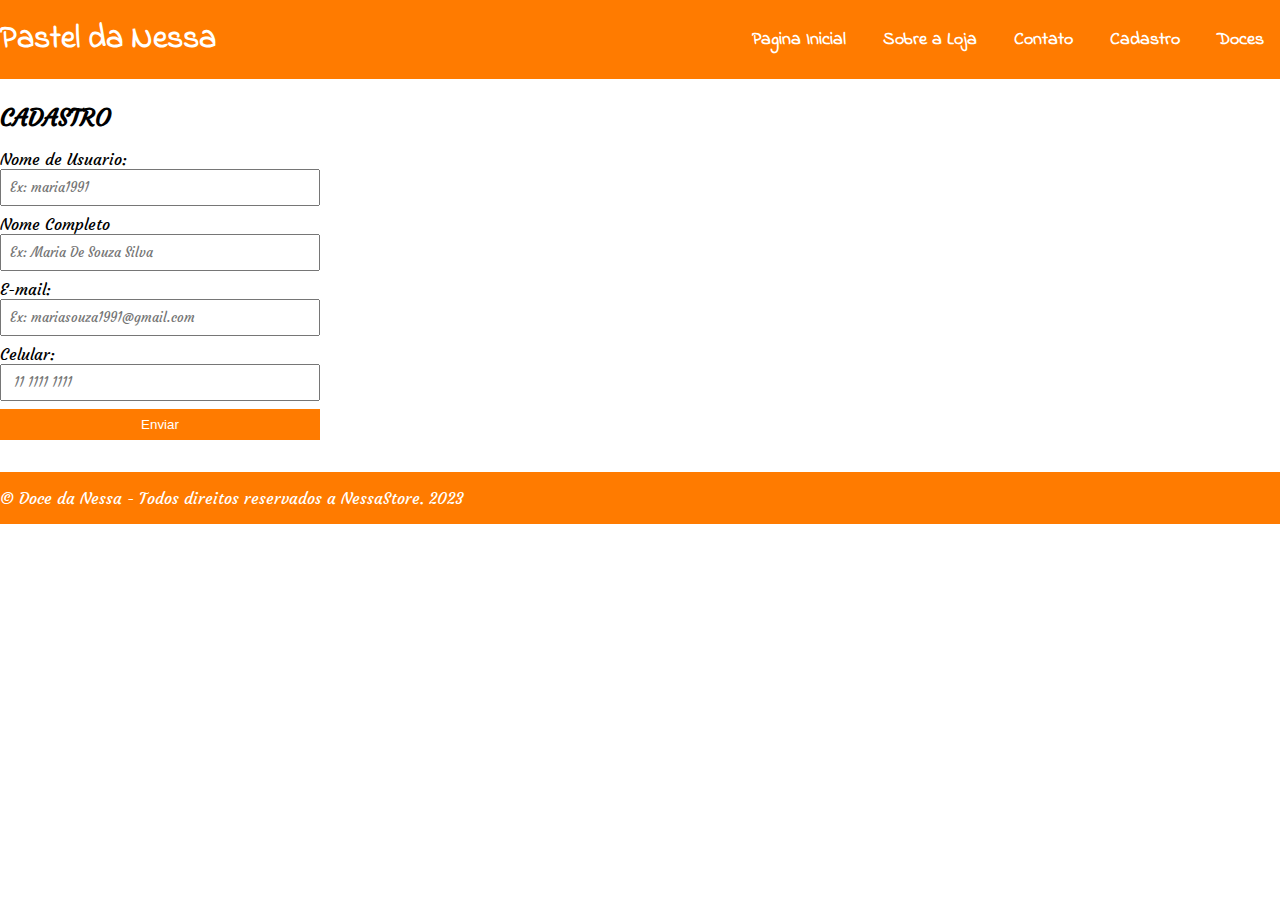
==== cadastro.html @ f94db975 "Adicionando Paginas Cadastro, Doces." ====
<!DOCTYPE html>
<html lang="pt-br">
<head>
    <meta charset="UTF-8">
    <meta http-equiv="X-UA-Compatible" content="IE=edge">
    <meta name="viewport" content="width=device-width, initial-scale=1.0">
    <title>Docinho da Vanessa</title>
    <link rel="stylesheet" href="./main.css" >
    <link rel="preconnect" href="https://fonts.googleapis.com">
    <link rel="preconnect" href="https://fonts.gstatic.com" crossorigin>
    <link href="https://fonts.googleapis.com/css2?family=Courgette&family=Indie+Flower&display=swap" rel="stylesheet">
</head>
<body>
    <header>
        <div class="container" >
            <h1>Pastel da Nessa</h1>
            <nav>
                <li>
                    <a href="./index.html">Pagina Inicial</a>
                </li>
                <li>
                    <a href="./index.html#about" >Sobre a Loja  </a>
                </li>
                <li>
                    <a href="./index.html#contact" > Contato </a>
                </li>
                <li>
                    <a href="./cadastro.html">Cadastro</a>
                </li>
                <li>
                    <a href="./doces.html"> Doces</a>
                </li>
            </nav>
        </div>
    </header>
    <section class="container">
        <h2> CADASTRO </h2>
        <div >
            <form>
            <label for="text">Nome de Usuario:</label>
            <input type="text" placeholder="Ex: maria1991">

            <label for="text" >Nome Completo</label>
            <input type="text" placeholder="Ex: Maria De Souza Silva">

            <label for="email" >E-mail:</label>
            <input type="email" placeholder="Ex: mariasouza1991@gmail.com">
            
            <label for="tel" >Celular:</label>
            <input type="tel" placeholder=" 11 1111 1111" >
            <button type="submit" >Enviar</button>
            </form>
        </div>
    </section>

    <footer>
        <div class="container">
            <p>
                &copy; Doce da Nessa - Todos direitos reservados a NessaStore. 2023
            </p>
        </div>
    </footer>

    </body>
    </html>
---- main.css ----
��*   {  
         m a r g i n :   0 ;  
         p a d d i n g :   0 ;  
         b o x - s i z i n g :   b o r d e r - b o x ;  
 }  
  
 h e a d e r   {  
         p a d d i n g :   1 6 p x   0 ;  
         b a c k g r o u n d - c o l o r :     r g b ( 2 5 5 ,   1 2 3 ,   0 ) ;  
         c o l o r :   # f f f ;  
  
 }  
  
 h e a d e r ,  
 s e c t i o n   . c o n t a i n e r   h 2 ,  
 . c o n t a c t - m e t o d s  
 {  
         f o n t - w e i g h t :   n o r m a l ;  
         f o n t - f a m i l y :   ' I n d i e   F l o w e r ' ,   c u r s i v e ;  
         f o n t - w e i g h t :   b o l d ;  
 }  
  
 s e c t i o n   . c o n t a i n e r   p   {  
          
         f o n t - f a m i l y :   ' C o u r g e t t e ' ,   c u r s i v e ;  
 }  
  
 b o d y ,   i n p u t ,   t e x t a r e a   {  
         f o n t - f a m i l y :   ' C o u r g e t t e ' ,   c u r s i v e ;  
 }  
  
  
 . c o n t a i n e r   {  
         m a x - w i d t h :   1 2 8 0 p x ;  
         w i d t h :   1 0 0 % ;  
         m a r g i n :   0   a u t o ;  
 }  
  
 h e a d e r   . c o n t a i n e r ,  
 s e c t i o n   . c o n t a i n e r   {  
         d i s p l a y :   f l e x ;  
         a l i g n - i t e m s :   c e n t e r ;  
         j u s t i f y - c o n t e n t :   s p a c e - b e t w e e n ;  
 }  
  
 h e a d e r   n a v   l i   {  
         d i s p l a y :   i n l i n e ;  
         m a r g i n :   1 6 p x ;  
         f o n t - s i z e :   1 8 p x ;  
          
 }  
  
 h e a d e r   n a v   l i   a   {  
         c o l o r :   # f f f ;  
         t e x t - d e c o r a t i o n :   n o n e ;  
 }  
  
 s e c t i o n   . c o n t a i n e r   {  
         a l i g n - i t e m s :   s e l f - s t a r t ;  
 }  
  
 . s t o r n - f r o n t   {  
         m a r g i n - r i g h t :   3 2 p x ;  
  
 }  
  
 s e c t i o n   {  
         p a d d i n g :   2 4 p x   0 ;  
 }  
  
 s e c t i o n   h 2   {  
         m a r g i n - b o t t o m :     1 6 p x ;  
 }  
  
 s e c t i o n   p   {  
         m a r g i n - b o t t o m :   8 p x ;  
 }  
  
 . s o c i a l - l i n k s   i m g   {  
         h e i g h t :   2 4 p x ;  
 }  
  
 . s o c i a l - l i n k s   l i   {  
         d i s p l a y :   i n l i n e ;  
         m a r g i n :   8 p x ;  
 }  
  
 . s o c i a l - l i n k s   l i   a   {  
         t e x t - d e c o r a t i o n :   n o n e ;  
 }  
  
 f o r m   i n p u t ,  
 f o r m   b u t t o n ,  
 f o r m   t e x t a r e a   {  
         d i s p l a y :   b l o c k ;  
         w i d t h :   3 2 0 p x ;  
         p a d d i n g :   8 p x ;  
         m a r g i n - b o t t o m :   8 p x ;  
 }  
  
 t e x t a r e a   {  
         r e s i z e :   n o n e ;  
         h e i g h t :   1 8 0 p x ;  
 }  
  
 # c o n t a c t   . c o n t a i n e r   {  
         d i s p l a y :   b l o c k ;  
 }  
  
 . c o n t a c t - m e t o d s   {  
         d i s p l a y :   f l e x ;  
         j u s t i f y - c o n t e n t :   s p a c e - b e t w e e n ;  
 }  
  
 s e c t i o n   h 3   {  
         m a r g i n - b o t t o m :   1 6 p x ;  
 }  
  
 f o r m   b u t t o n   {  
         b a c k g r o u n d - c o l o r :     r g b ( 2 5 5 ,   1 2 3 ,   0 ) ;  
         c o l o r :   # f f f ;  
         b o r d e r :   n o n e ;  
         c u r s o r :   p o i n t e r ;  
         f o n t - f a m i l y :   ' F r a n k l i n   G o t h i c   M e d i u m ' ,   ' A r i a l   N a r r o w ' ,   A r i a l ,   s a n s - s e r i f ;  
          
  
 }  
  
 f o r m   b u t t o n : h o v e r   {  
         b a c k g r o u n d - c o l o r :     r g b a ( 1 2 8 ,   6 9 ,   2 ,   0 . 9 8 6 ) ;  
 }  
  
 i n p u t : f o c u s ,   t e x t a r e a : f o c u s   {  
         o u t l i n e - c o l o r : r g b ( 2 5 5 ,   1 2 3 ,   0 ) ;  
 }  
  
 f o o t e r   {  
         b a c k g r o u n d - c o l o r : r g b ( 2 5 5 ,   1 2 3 ,   0 ) ;  
         c o l o r :   # f f f ;  
         p a d d i n g :   1 6 p x   0 ;  
  
 }  
  
 . c o n t a i n e r   i m g   {  
         m a r g i n - l e f t :   3 0 p x ;  
         m a r g i n - r i g h t :   3 0 p x ;  
 } 
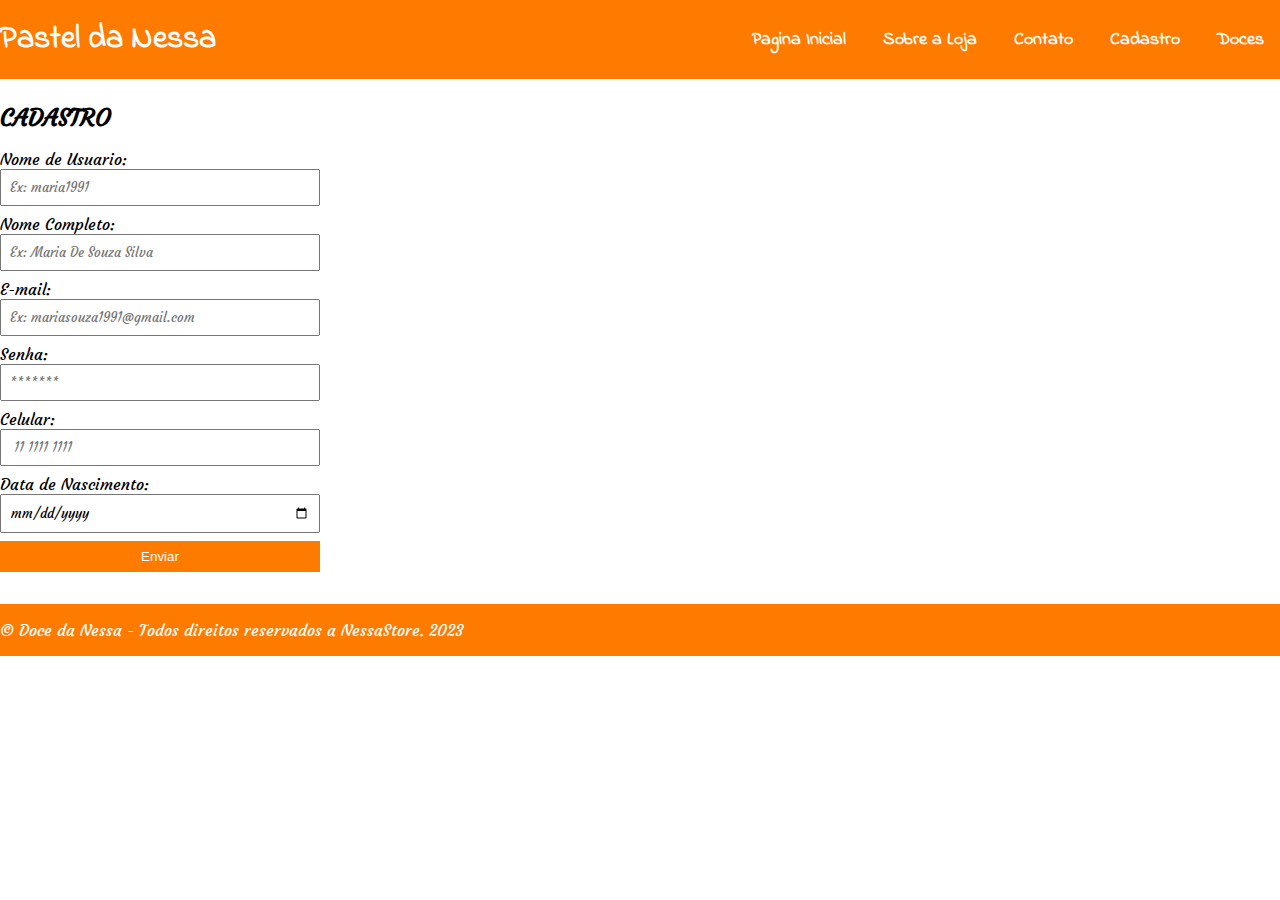
==== commit 59076910: "atualização" ====
--- a/cadastro.html
+++ b/cadastro.html
@@ -38,17 +38,26 @@
         <div >
             <form>
             <label for="text">Nome de Usuario:</label>
-            <input type="text" placeholder="Ex: maria1991">
+            <input type="text" placeholder="Ex: maria1991" required maxlength="15" minlength="8">
 
-            <label for="text" >Nome Completo</label>
-            <input type="text" placeholder="Ex: Maria De Souza Silva">
+            <label for="text" >Nome Completo:</label>
+            <input type="text" placeholder="Ex: Maria De Souza Silva" required maxlength="50">
 
             <label for="email" >E-mail:</label>
-            <input type="email" placeholder="Ex: mariasouza1991@gmail.com">
+            <input type="email" placeholder="Ex: mariasouza1991@gmail.com" required>
             
+            <label for="password" >Senha: </label>
+            <input type="password" placeholder="*******" required  maxlength="15" minlength="8">
+
             <label for="tel" >Celular:</label>
-            <input type="tel" placeholder=" 11 1111 1111" >
+            <input type="tel" placeholder=" 11 1111 1111" required  >
+
+            <label for="birthdate" > Data de Nascimento: </label>
+            <input type="date" id="birthdate" name="birthdate" required >
+
             <button type="submit" >Enviar</button>
+
+
             </form>
         </div>
     </section>
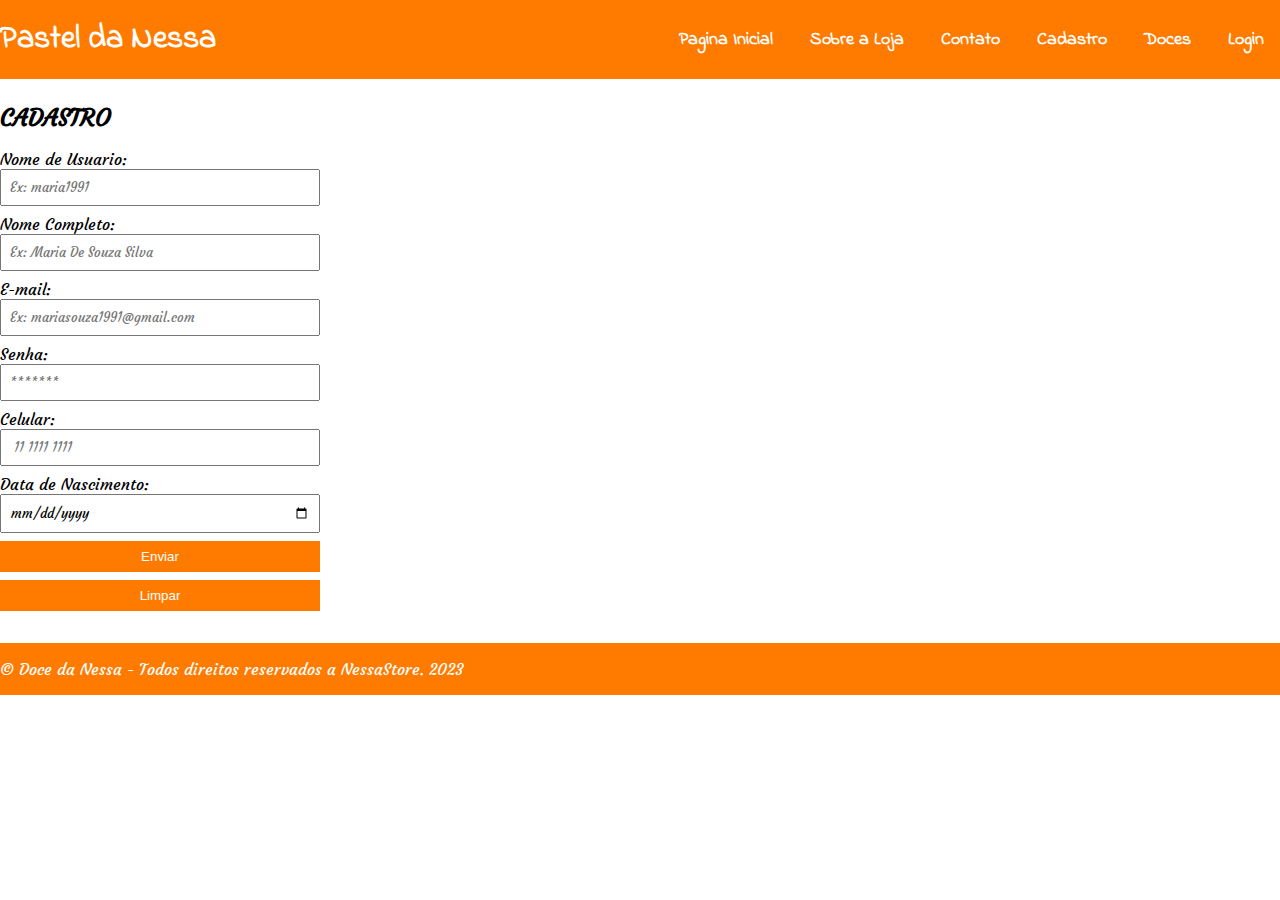
==== commit 1b21b714: "Atualização" ====
--- a/cadastro.html
+++ b/cadastro.html
@@ -30,6 +30,9 @@
                 <li>
                     <a href="./doces.html"> Doces</a>
                 </li>
+                <li>
+                    <a href="./login.html">Login</a>
+                </li>
             </nav>
         </div>
     </header>
@@ -56,6 +59,7 @@
             <input type="date" id="birthdate" name="birthdate" required >
 
             <button type="submit" >Enviar</button>
+            <button type="reset" >Limpar</button>
 
 
             </form>
